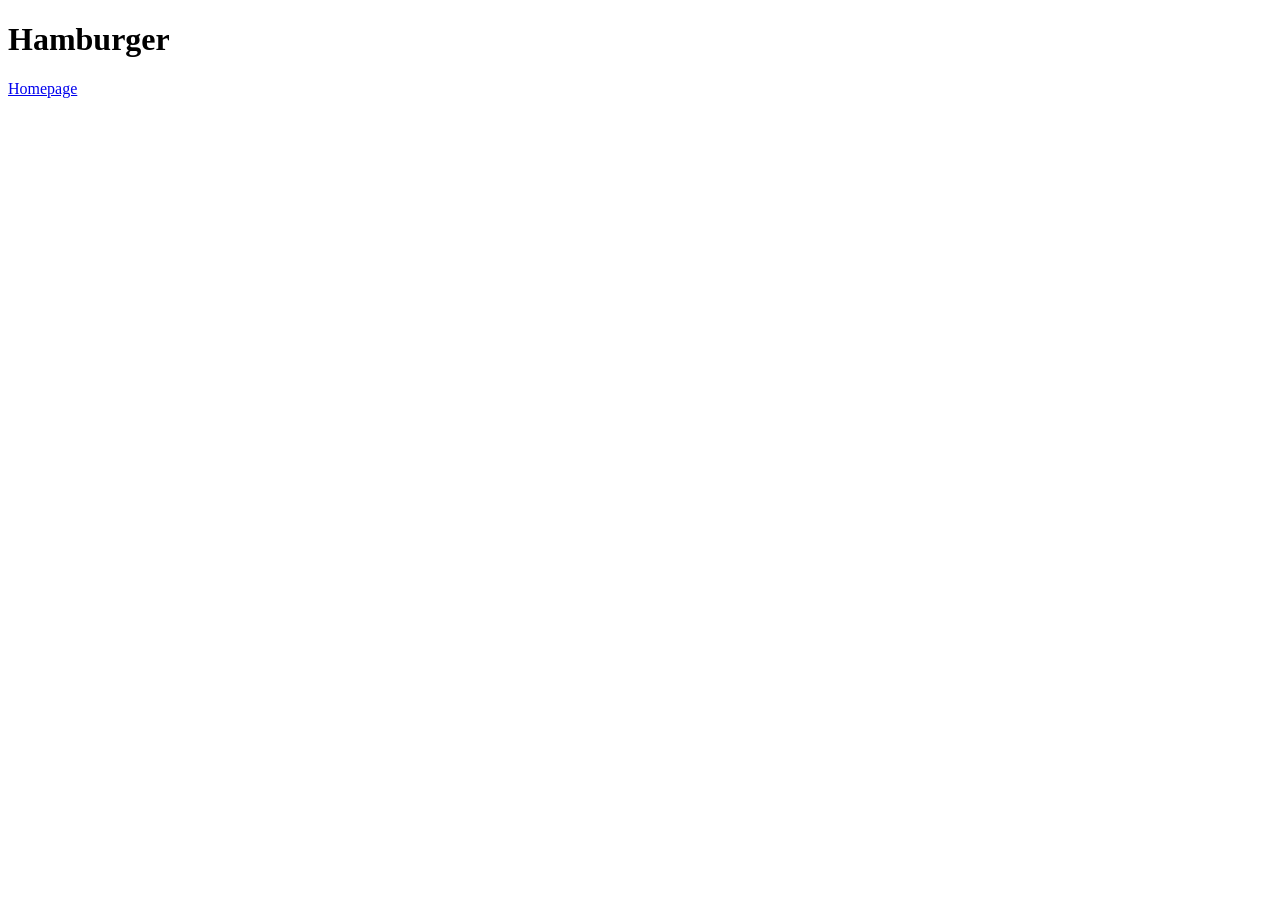
==== HTML/homework/odin-recipes/recipes/hamburger.html @ dd18289a "Added recipes page" ====
<!DOCTYPE html>
<html lang="en">
<head>
    <meta charset="UTF-8">
    <meta name="viewport" content="width=device-width, initial-scale=1.0">
    <title>Hamburger</title>
</head>
<body>
    <h1>Hamburger</h1>
    <a href="../index.html">Homepage</a>
</body>
</html>
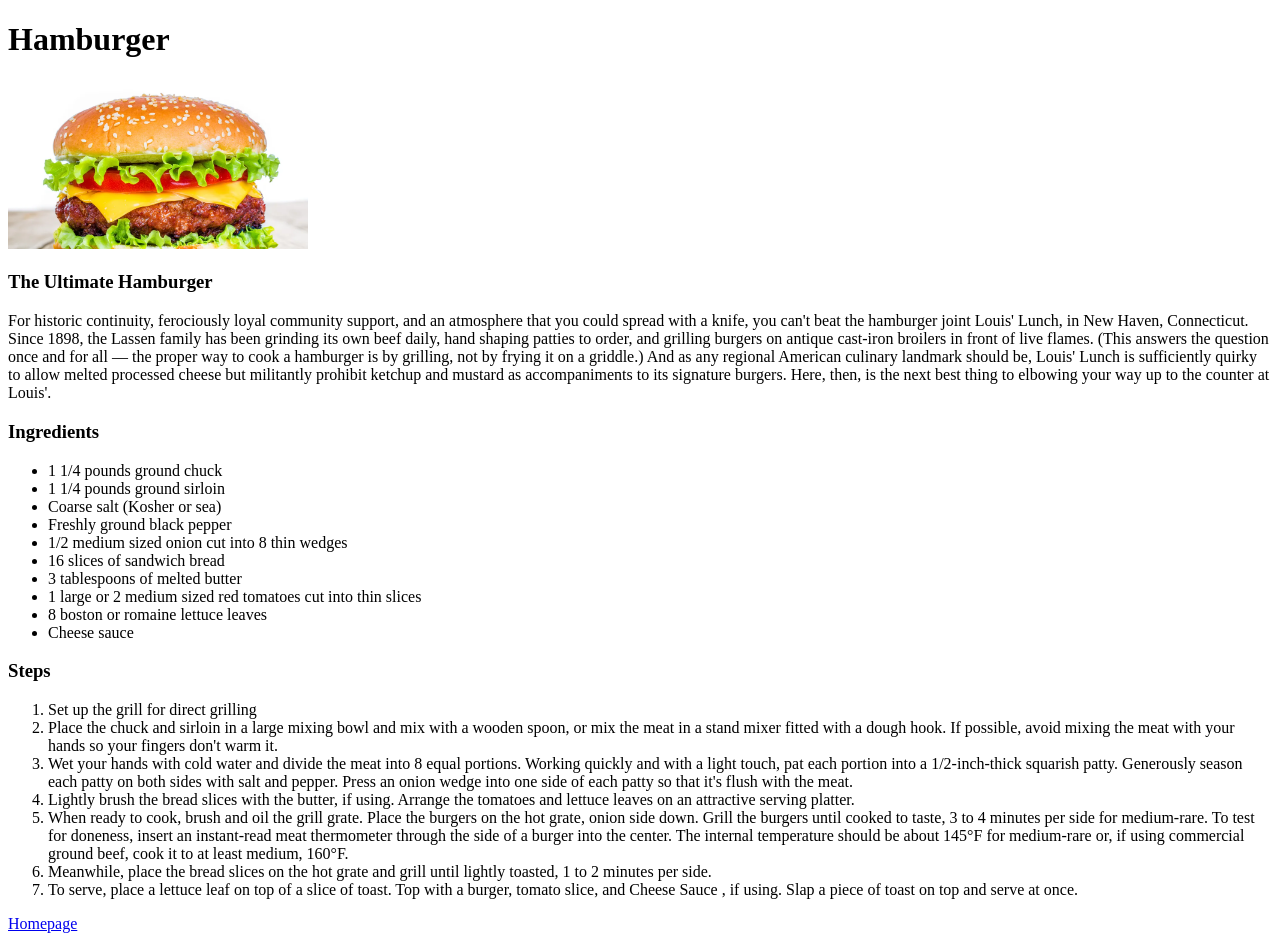
==== commit bf330100: "Added hamburger recipe" ====
--- a/HTML/homework/odin-recipes/recipes/hamburger.html
+++ b/HTML/homework/odin-recipes/recipes/hamburger.html
@@ -7,6 +7,41 @@
 </head>
 <body>
     <h1>Hamburger</h1>
+    <img src="photos/the-ultimate-hamburger.webp" width="300" alt="The Ultimate Hamburger">
+    <h3>The Ultimate Hamburger</h3>
+    <p>For historic continuity, ferociously loyal community support, and an atmosphere that you could spread with a knife, you can't beat the hamburger joint Louis' Lunch, in New Haven, Connecticut.
+         Since 1898, the Lassen family has been grinding its own beef daily, hand shaping patties to order, and grilling burgers on antique cast-iron broilers in front of live flames. 
+         (This answers the question once and for all — the proper way to cook a hamburger is by grilling, not by frying it on a griddle.)
+          And as any regional
+         American culinary landmark should be, Louis' Lunch is sufficiently quirky to allow melted processed cheese but militantly prohibit ketchup and mustard as accompaniments to its signature burgers.
+          Here, then, is the next best thing to elbowing your way up to the counter at Louis'.</p>
+    <h3>Ingredients</h3>
+    <ul>
+        <li>1 1/4 pounds ground chuck</li>
+        <li>1 1/4 pounds ground sirloin</li>
+        <li>Coarse salt (Kosher or sea) </li>
+        <li>Freshly ground black pepper</li>
+        <li>1/2 medium sized onion cut into 8 thin wedges</li>
+        <li>16 slices of sandwich bread</li>
+        <li>3 tablespoons of melted butter</li>
+        <li>1 large or 2 medium sized red tomatoes cut into thin slices</li>
+        <li>8 boston or romaine lettuce leaves</li>
+        <li>Cheese sauce</li>
+    </ul>
+    <h3>Steps</h3>
+    <ol>
+        <li>Set up the grill for direct grilling</li>
+        <li>Place the chuck and sirloin in a large mixing bowl and mix with a wooden spoon, or mix the meat in a stand mixer fitted with a dough hook.
+             If possible, avoid mixing the meat with your hands so your fingers don't warm it.</li>
+        <li>Wet your hands with cold water and divide the meat into 8 equal portions. Working quickly and with a light touch, pat each portion into a 1/2-inch-thick squarish patty. Generously season each patty on both sides with salt and pepper.
+             Press an onion wedge into one side of each patty so that it's flush with the meat.</li>
+        <li>Lightly brush the bread slices with the butter, if using. Arrange the tomatoes and lettuce leaves on an attractive serving platter.</li>
+        <li>When ready to cook, brush and oil the grill grate. Place the burgers on the hot grate, onion side down. Grill the burgers until cooked to taste, 3 to 4 minutes per side for medium-rare. To test for doneness, insert an instant-read meat thermometer through the side of a burger into the center.
+             The internal temperature should be about 145°F for medium-rare or, if using commercial ground beef, cook it to at least medium, 160°F.</li>
+        <li>Meanwhile, place the bread slices on the hot grate and grill until lightly toasted, 1 to 2 minutes per side.</li>
+        <li>To serve, place a lettuce leaf on top of a slice of toast. Top with a burger, tomato slice, and Cheese Sauce , if using. Slap a piece of toast on top and serve at once.</li>              
+    </ol>      
+
     <a href="../index.html">Homepage</a>
 </body>
 </html>
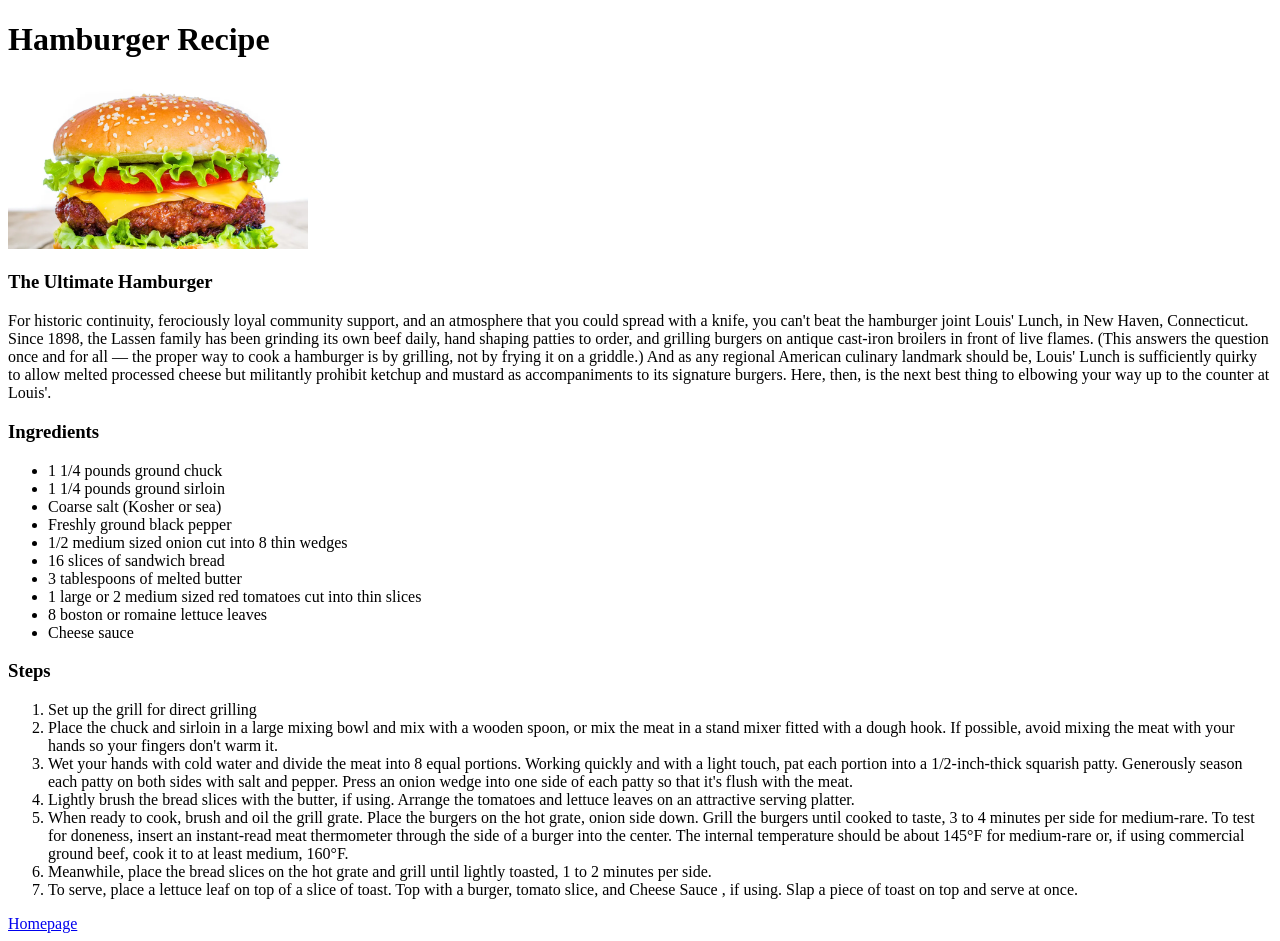
==== commit 3acece55: "Added homepage button to recipes" ====
--- a/HTML/homework/odin-recipes/recipes/hamburger.html
+++ b/HTML/homework/odin-recipes/recipes/hamburger.html
@@ -3,10 +3,10 @@
 <head>
     <meta charset="UTF-8">
     <meta name="viewport" content="width=device-width, initial-scale=1.0">
-    <title>Hamburger</title>
+    <title>Hamburger Recipe</title>
 </head>
 <body>
-    <h1>Hamburger</h1>
+    <h1>Hamburger Recipe</h1>
     <img src="photos/the-ultimate-hamburger.webp" width="300" alt="The Ultimate Hamburger">
     <h3>The Ultimate Hamburger</h3>
     <p>For historic continuity, ferociously loyal community support, and an atmosphere that you could spread with a knife, you can't beat the hamburger joint Louis' Lunch, in New Haven, Connecticut.
